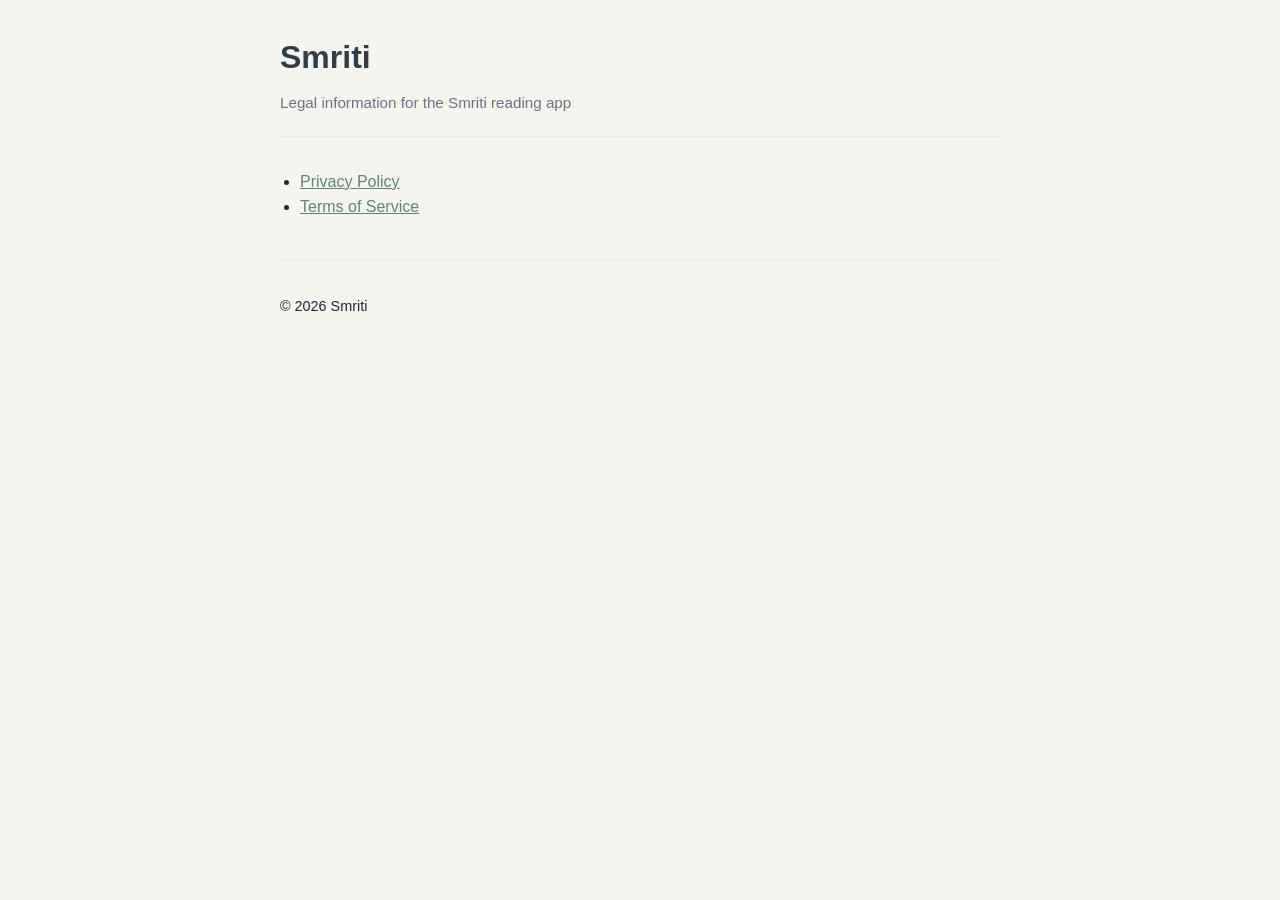
==== docs/index.html @ a39d43d0 "add policy docs" ====
<!DOCTYPE html>
<html lang="en">
  <head>
    <meta charset="utf-8" />
    <meta name="viewport" content="width=device-width, initial-scale=1" />
    <title>Smriti Legal</title>
    <link rel="stylesheet" href="styles.css" />
  </head>
  <body>
    <main class="page">
      <header>
        <h1>Smriti</h1>
        <p class="updated">Legal information for the Smriti reading app</p>
      </header>

      <ul>
        <li><a href="privacy-policy.html">Privacy Policy</a></li>
        <li><a href="terms.html">Terms of Service</a></li>
      </ul>

      <footer>
        <p>&copy; 2026 Smriti</p>
      </footer>
    </main>
  </body>
</html>
---- docs/styles.css ----
:root {
   --bg: #f6f4ef;
   --surface: #fdfcfa;
   --text: #1f2933;
   --muted: #6b7280;
   --primary: #2f3e46;
   --accent: #5f8575;
   --border: #edeae3;
}

* {
  box-sizing: border-box;
}

body {
  margin: 0;
  font-family: -apple-system, BlinkMacSystemFont, "Segoe UI", Roboto, Helvetica, Arial, sans-serif;
  line-height: 1.6;
  color: var(--text);
  background: var(--bg);
}

.page {
  max-width: 760px;
  margin: 0 auto;
  padding: 32px 20px 64px;
}

header {
  margin-bottom: 32px;
  padding-bottom: 20px;
  border-bottom: 1px solid var(--border);
}

h1 {
  margin: 0 0 8px;
  font-size: 2rem;
  color: var(--primary);
}

.updated {
  margin: 0;
  color: var(--muted);
  font-size: 0.95rem;
}

h2 {
  margin: 28px 0 10px;
  font-size: 1.15rem;
  color: var(--primary);
}

p,
li {
  color: var(--text);
}

ul {
  padding-left: 1.25rem;
}

a {
  color: var(--accent);
}

footer {
  margin-top: 40px;
  padding-top: 20px;
  border-top: 1px solid var(--border);
  color: var(--muted);
  font-size: 0.9rem;
}

footer nav a {
  margin-right: 16px;
}
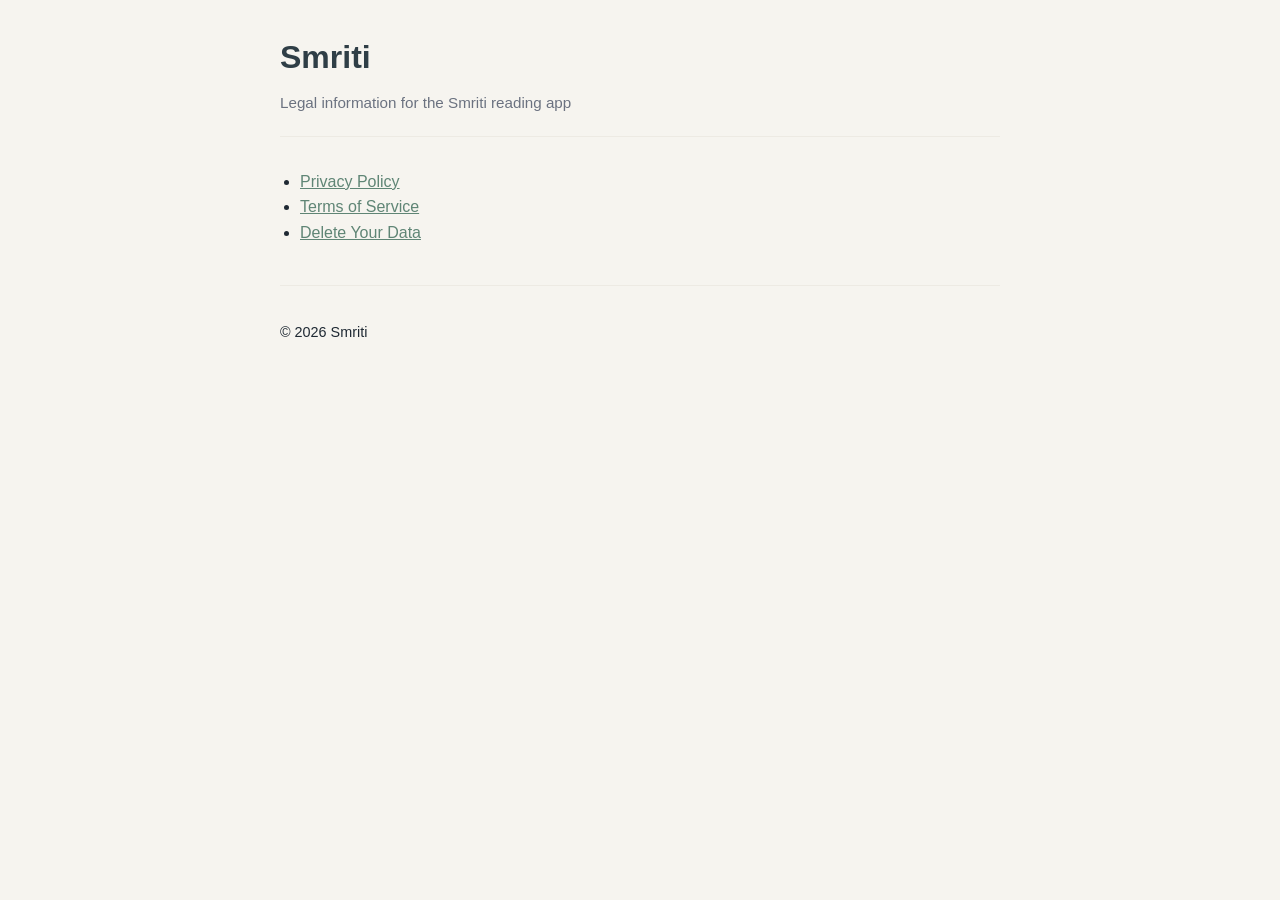
==== commit da7f7960: "add policy docs" ====
--- a/docs/index.html
+++ b/docs/index.html
@@ -16,6 +16,7 @@
       <ul>
         <li><a href="privacy-policy.html">Privacy Policy</a></li>
         <li><a href="terms.html">Terms of Service</a></li>
+        <li><a href="data-deletion.html">Delete Your Data</a></li>
       </ul>
 
       <footer>
